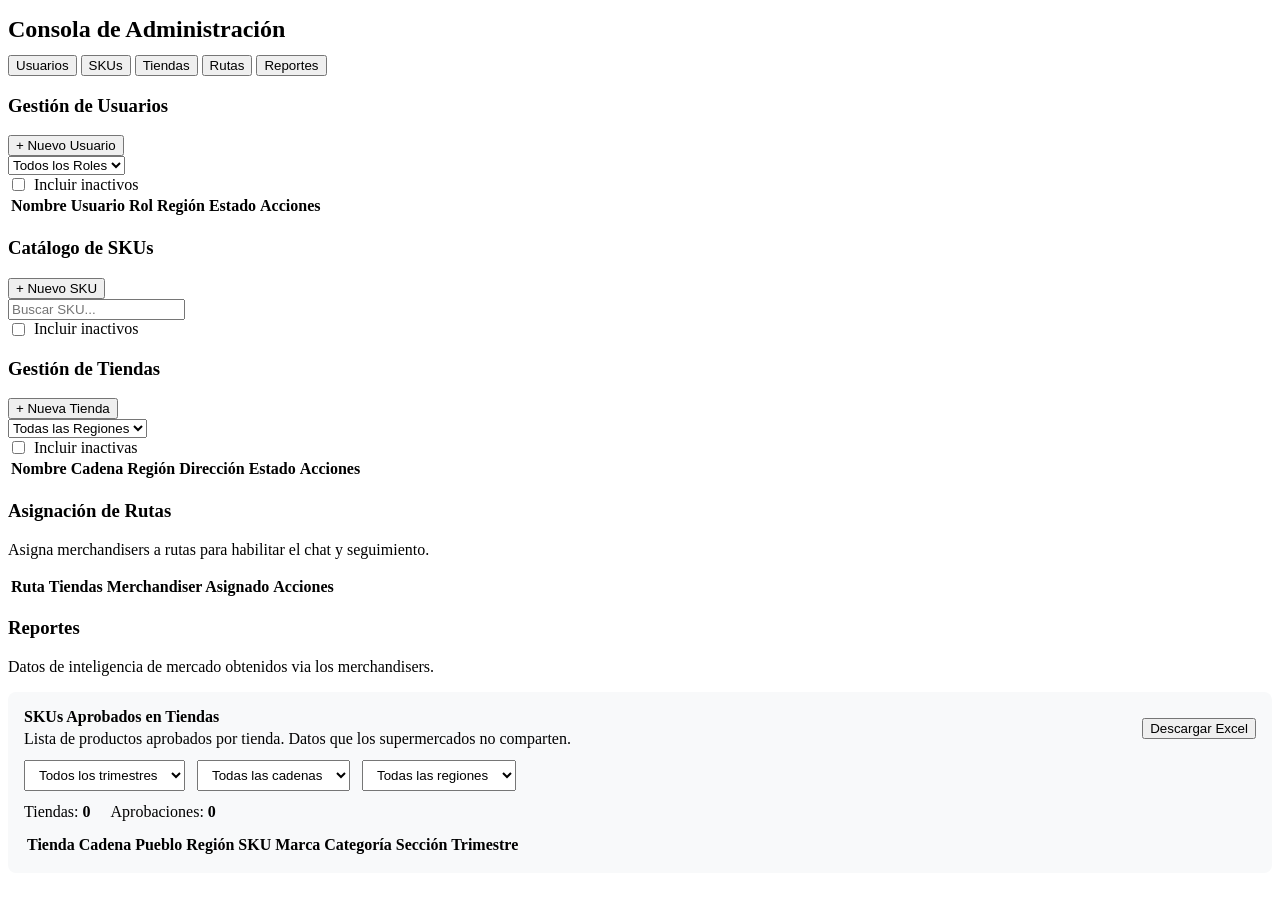
==== frontend/index.html @ 36f2b001 "Photo picker: label SKUs that already have a photo When associating a new photo with SKUs, each SKU " ====
<!DOCTYPE html>
<html lang="es">
<head>
  <meta charset="UTF-8">
  <meta name="viewport" content="width=device-width, initial-scale=1.0, user-scalable=no">
  <meta name="apple-mobile-web-app-capable" content="yes">
  <meta name="apple-mobile-web-app-status-bar-style" content="default">
  <meta name="theme-color" content="#2563eb">
  <meta name="description" content="Shelf audit and store visit management for Ito merchandisers">
  <title>Ito Merchandising</title>
  <link rel="preconnect" href="https://fonts.googleapis.com">
  <link rel="stylesheet" href="https://fonts.googleapis.com/css2?family=Figtree:wght@400;500;600;700;800&display=swap">
  <link rel="stylesheet" href="/css/style.css?v=20261117c">
  <link rel="manifest" href="/manifest.json">
  <link rel="apple-touch-icon" href="/icons/icon-192.png">
</head>
<body>

  <!-- ═══ Login Page ═══ -->
  <div id="login-page" class="login-wrapper" style="display:none;">
    <form class="login-card" onsubmit="handleLogin(event)">
      <h2>Ito Merchandising</h2>
      <div class="form-group">
        <label for="login-user">Usuario</label>
        <input id="login-user" type="text" placeholder="Ingrese usuario" required>
      </div>
      <div class="form-group">
        <label for="login-pass">Contraseña</label>
        <input id="login-pass" type="password" placeholder="Ingrese contraseña" required>
      </div>
      <button type="submit" class="btn btn-primary btn-block">Iniciar Sesión</button>
      <p class="meta" style="text-align:center;margin-top:16px;">
        Demo: admin / admin123 &nbsp;|&nbsp; merch1 / merch123
      </p>
    </form>
  </div>

  <!-- ═══ Main App ═══ -->
  <div id="app" style="display:none;">

    <!-- Header -->
    <header class="app-header">
      <h1>Ito</h1>
      <div style="display:flex;align-items:center;gap:10px;">
        <span class="user-info" id="header-name"></span>
        <button onclick="handleLogout()">Salir</button>
      </div>
    </header>

    <!-- Nav Tabs -->
    <nav class="nav-tabs">
      <button data-page="visit" class="active" onclick="navigateTo('visit')">Visita Tienda</button>
      <button data-page="chat" id="nav-chat" onclick="navigateTo('chat')" style="display:none;">Chat</button>
      <button data-page="route-history" id="nav-route-history" onclick="navigateTo('route-history')" style="display:none;">Por Ruta</button>
      <button data-page="dashboard" id="nav-dashboard" onclick="navigateTo('dashboard')" style="display:none;">Dashboard</button>
      <button data-page="approvals" onclick="navigateTo('approvals')">SKUs</button>
      <button data-page="admin" id="nav-admin" onclick="navigateTo('admin')" style="display:none;">Admin</button>
    </nav>

    <!-- ═══ Page: New Visit (4-Step Wizard) ═══ -->
    <div id="page-visit" class="page active">
      <div class="container">

        <!-- Step Indicator (3 main steps: Llegada, Segmentos, Enviar) -->
        <div class="step-indicator-row">
          <div class="step-indicator" id="step-indicator">
            <span class="step active" data-step="1">1</span>
            <span class="step" data-step="2">2</span>
            <span class="step" data-step="5">3</span>
          </div>
        </div>

        <!-- Step 0: Store Selection (before starting) -->
        <div id="visit-step-0" class="visit-step active">
          <div class="card route-progress-card" id="todays-route-card">
            <!-- Search bar -->
            <div class="search-container" style="margin-bottom: 16px;">
              <input type="text" id="store-search" placeholder="Buscar tienda..." oninput="onStoreSearch(this.value)" onfocus="onStoreSearchFocus()" autocomplete="off">
              <div class="search-dropdown" id="search-dropdown"></div>
            </div>

            <!-- Today's Route Progress -->
            <div class="route-progress-header">
              <h3 id="todays-route-title">Ruta de Hoy</h3>
              <span class="route-progress-badge" id="route-progress-badge">0/0</span>
            </div>
            <div class="route-progress-list" id="todays-route-list">
              <p class="meta">Cargando ruta...</p>
            </div>

            <button class="btn btn-primary btn-block" onclick="startVisit()" id="btn-start-visit" disabled style="margin-top: 16px;">
              Iniciar Visita
            </button>
          </div>
        </div>

        <!-- Step 1: Arrival Photo (Proof of Presence) -->
        <div id="visit-step-1" class="visit-step">
          <div class="card">
            <h3>Paso 1: Foto de Llegada</h3>
            <p class="meta">Tome una foto del frente de la tienda como prueba de presencia.</p>
            <div class="photo-capture-area" id="arrival-photo-area">
              <button class="btn btn-primary btn-block" onclick="capturePhoto('arrival_proof')">
                📷 Tomar Foto de Llegada
              </button>
              <input type="file" accept="image/*" capture="environment" id="camera-arrival" style="display:none">
              <div class="photo-preview" id="arrival-preview"></div>
            </div>
            <div class="step-nav-buttons" style="margin-top:12px; display:flex; gap:8px;">
              <button class="btn btn-outline" onclick="prevStep()">← Volver</button>
              <button class="btn btn-primary" onclick="nextStep()" id="btn-step1-next" disabled style="flex:1;">
                Siguiente →
              </button>
            </div>
          </div>
        </div>

        <!-- Step 2: Segment Selection -->
        <div id="visit-step-2" class="visit-step">
          <div class="card">
            <h3>Paso 2: Seleccionar Sección</h3>
            <p class="meta">Seleccione la sección de la tienda donde va a trabajar. Complete todas para enviar la visita.</p>

            <div class="segment-grid" id="segment-grid">
              <button class="segment-card" data-segment="produce" data-status="pendiente" onclick="enterSegment('produce')">
                <div class="segment-icon">🥬</div>
                <div class="segment-name">Produce</div>
                <div class="segment-status" id="segment-status-produce">Pendiente</div>
              </button>
              <button class="segment-card" data-segment="provisiones" data-status="pendiente" onclick="enterSegment('provisiones')">
                <div class="segment-icon">🥫</div>
                <div class="segment-name">Provisiones</div>
                <div class="segment-status" id="segment-status-provisiones">Pendiente</div>
              </button>
              <button class="segment-card" data-segment="congelados" data-status="pendiente" onclick="enterSegment('congelados')">
                <div class="segment-icon">🧊</div>
                <div class="segment-name">Congelados</div>
                <div class="segment-status" id="segment-status-congelados">Pendiente</div>
              </button>
            </div>

            <div class="step-nav-buttons" style="margin-top:24px; display:flex; gap:8px;">
              <button class="btn btn-outline" onclick="prevStep()">← Volver</button>
              <button class="btn btn-success" onclick="goToSubmit()" id="btn-go-submit" style="flex:1;" disabled>
                Revisar y Enviar →
              </button>
            </div>
            <p class="meta segment-submit-hint" id="segment-submit-hint" aria-live="polite"></p>
          </div>
        </div>

        <!-- Step 3: Segment SKU Report (cajas puestas / faltaron + photos) -->
        <div id="visit-step-3" class="visit-step">
          <div class="segment-quick-nav" id="segment-quick-nav">
            <button class="segment-tab" data-segment="produce" onclick="switchSegment('produce')">
              <span class="segment-tab-icon">🥬</span>
              <span class="segment-tab-label">Produce</span>
              <span class="segment-tab-status" id="segment-tab-status-produce">0</span>
            </button>
            <button class="segment-tab" data-segment="provisiones" onclick="switchSegment('provisiones')">
              <span class="segment-tab-icon">🥫</span>
              <span class="segment-tab-label">Provisiones</span>
              <span class="segment-tab-status" id="segment-tab-status-provisiones">0</span>
            </button>
            <button class="segment-tab" data-segment="congelados" onclick="switchSegment('congelados')">
              <span class="segment-tab-icon">🧊</span>
              <span class="segment-tab-label">Congelados</span>
              <span class="segment-tab-status" id="segment-tab-status-congelados">0</span>
            </button>
          </div>

          <div class="skr">
            <header class="skr-header">
              <div class="skr-header-top">
                <div class="skr-titles">
                  <button class="skr-back" onclick="exitSegment()">← Segmentos</button>
                  <div class="skr-eyebrow" id="skr-eyebrow">Visita</div>
                  <h2 class="skr-store" id="skr-store"></h2>
                  <div class="skr-sub" id="skr-sub"></div>
                </div>
                <button class="skr-icon-btn" aria-label="Buscar SKU" aria-controls="skr-search" onclick="toggleSkuSearch()">
                  <svg aria-hidden="true" width="20" height="20" viewBox="0 0 24 24" fill="none" stroke="currentColor" stroke-width="2" stroke-linecap="round" stroke-linejoin="round"><circle cx="11" cy="11" r="7"></circle><path d="M20 20l-3.5-3.5"></path></svg>
                </button>
              </div>

              <div class="skr-search" id="skr-search" hidden>
                <label for="skr-search-input" class="sr-only">Buscar SKU</label>
                <input type="search" id="skr-search-input" placeholder="Buscar por nombre o código" autocomplete="off" oninput="onSkuSearch(this.value)">
              </div>

              <div class="skr-totals">
                <div class="skr-total skr-total-p">
                  <div class="skr-total-label">
                    <svg aria-hidden="true" width="14" height="14" viewBox="0 0 24 24" fill="none" stroke="currentColor" stroke-width="2.2" stroke-linecap="round" stroke-linejoin="round"><path d="M21 8l-9-5-9 5 9 5 9-5z"></path><path d="M3 8v8l9 5 9-5V8"></path></svg>
                    Cajas puestas
                  </div>
                  <div class="skr-total-num" id="skr-tot-p">0</div>
                  <div class="skr-total-hint">De inventario a góndola</div>
                </div>
                <div class="skr-total skr-total-f">
                  <div class="skr-total-label">
                    <svg aria-hidden="true" width="14" height="14" viewBox="0 0 24 24" fill="none" stroke="currentColor" stroke-width="2.2" stroke-linecap="round" stroke-linejoin="round"><path d="M12 9v4"></path><path d="M12 17h.01"></path><path d="M10.3 3.9L2.4 18a2 2 0 001.7 3h15.8a2 2 0 001.7-3L13.7 3.9a2 2 0 00-3.4 0z"></path></svg>
                    Cajas que faltaron
                  </div>
                  <div class="skr-total-num" id="skr-tot-f">0</div>
                  <div class="skr-total-hint">Oportunidad perdida</div>
                </div>
              </div>

              <div class="skr-chips" role="group" aria-label="Filtrar SKUs">
                <button class="skr-chip" id="skr-chip-all" aria-pressed="true" onclick="setSkuFilter('all')">Todos (<span id="skr-n-all">0</span>)</button>
                <button class="skr-chip" id="skr-chip-pending" aria-pressed="false" onclick="setSkuFilter('pending')">Sin registrar (<span id="skr-n-pending">0</span>)</button>
                <button class="skr-chip" id="skr-chip-missing" aria-pressed="false" onclick="setSkuFilter('missing')">Con faltantes (<span id="skr-n-missing">0</span>)</button>
              </div>
            </header>

            <div class="skr-list" id="skr-list"></div>

            <footer class="skr-footer">
              <div class="skr-footer-stats">
                <div id="skr-touched">0 de 0 SKUs registrados</div>
                <div class="skr-footer-tot"><span class="skr-p" id="skr-foot-p">0 puestas</span> · <span class="skr-f" id="skr-foot-f">0 faltaron</span></div>
              </div>
              <button class="skr-save" id="btn-completar-seccion" onclick="completarSeccion(this)">Completar sección</button>
            </footer>
          </div>

          <input type="file" accept="image/*" capture="environment" id="camera-sku-photo" style="display:none">

          <!-- Photo → SKUs picker -->
          <div class="skr-sheet" id="skr-photo-sheet" hidden onclick="if (event.target === this) closePhotoSheet()">
            <div class="skr-sheet-inner" role="dialog" aria-modal="true" aria-labelledby="skr-sheet-title">
              <div class="skr-sheet-head">
                <h3 id="skr-sheet-title">¿Qué SKUs aparecen en la foto?</h3>
                <button class="skr-icon-btn" aria-label="Cerrar" onclick="closePhotoSheet()">
                  <svg aria-hidden="true" width="18" height="18" viewBox="0 0 24 24" fill="none" stroke="currentColor" stroke-width="2.4" stroke-linecap="round"><path d="M6 6l12 12"></path><path d="M18 6L6 18"></path></svg>
                </button>
              </div>
              <img class="skr-sheet-photo" id="skr-sheet-photo" alt="Foto de la góndola">
              <p class="skr-sheet-hint">Marque todos los productos que se ven en la foto. La foto quedará guardada en cada uno.</p>
              <p class="skr-sheet-progress" id="skr-sheet-progress" aria-live="polite"></p>
              <ul class="skr-sheet-list" id="skr-sheet-list"></ul>
              <div class="skr-sheet-foot">
                <button class="skr-btn-ghost" onclick="closePhotoSheet()">Cancelar</button>
                <button class="skr-save" id="skr-sheet-confirm" onclick="confirmPhotoSheet()">Asociar</button>
              </div>
            </div>
          </div>
        </div>

        <!-- Step 3 (indicator): Completar visita -->
        <div id="visit-step-5" class="visit-step">
          <div class="card">
            <h3>Paso 3: Revisar y Enviar</h3>
            <div class="visit-summary" id="visit-summary"></div>
            <div class="form-group" style="margin-top:16px;">
              <label for="visit-notes">Observaciones de la visita</label>
              <textarea id="visit-notes" rows="4" placeholder="Opcional: disponibilidad de producto, condición de góndolas, problemas de inventario…"></textarea>
            </div>
            <div class="step-nav-buttons" style="margin-top:12px; display:flex; gap:8px;">
              <button class="btn btn-outline" onclick="backToSegmentWork()">← Volver</button>
              <button id="btn-submit-visit" class="btn btn-success" onclick="submitVisit()" style="flex:1;">
                Enviar Visita
              </button>
            </div>
          </div>
        </div>

      </div>
    </div>

    <!-- ═══ Page: Chat (Merchandiser) ═══ -->
    <div id="page-chat" class="page">
      <div class="container">
        <div class="chat-page-header">
          <h2>Chat con Supervisor</h2>
          <span class="chat-ws-status" id="merch-chat-ws-status">Conectando...</span>
        </div>

        <div class="chat-panel chat-panel-fullpage" id="merch-chat-panel">
          <div class="chat-messages" id="merch-chat-messages">
            <div class="chat-empty-state">
              <p>No hay mensajes aún</p>
              <p class="meta">Los mensajes del supervisor aparecerán aquí</p>
            </div>
          </div>
          <div class="chat-composer" id="merch-chat-composer">
            <!-- Tagged reference preview (when tagging an image) -->
            <div class="chat-reference-preview" id="merch-chat-reference-preview" style="display:none;">
              <div class="reference-card">
                <img class="reference-thumbnail" id="merch-reference-thumbnail" src="" alt="">
                <div class="reference-info">
                  <span class="reference-store" id="merch-reference-store"></span>
                  <span class="reference-meta" id="merch-reference-meta"></span>
                </div>
                <button class="reference-remove" onclick="removeMerchTaggedReference()" title="Eliminar referencia">&times;</button>
              </div>
            </div>
            <div class="chat-input-row">
              <textarea id="merch-chat-input" placeholder="Escribe un mensaje..." rows="1"></textarea>
              <button class="btn btn-primary chat-send-btn" onclick="sendMerchChatMessage()" id="merch-chat-send-btn">
                Enviar
              </button>
            </div>
          </div>
        </div>
      </div>
    </div>

    <!-- ═══ Page: Route History (Admin only) - Visit Administration ═══ -->
    <div id="page-route-history" class="page">
      <!-- Visit Swiper Container -->
      <div class="visit-swiper" id="visit-swiper">
        <div class="visit-swiper-track" id="visit-swiper-track">
          <!-- Visit cards will be rendered here -->
        </div>
      </div>

      <!-- Swipe indicators -->
      <div class="visit-nav-hint" id="visit-nav-hint">
        <span class="swipe-hint-left">← Anterior</span>
        <span class="visit-counter" id="visit-counter">1 / 10</span>
        <span class="swipe-hint-right">Siguiente →</span>
      </div>

      <!-- Loading state -->
      <div class="visit-loading" id="visit-loading">
        <div class="spinner"></div>
        <p>Cargando visitas...</p>
      </div>

      <!-- Empty state -->
      <div class="visit-empty" id="visit-empty" style="display:none;">
        <p>No hay visitas pendientes de revisión</p>
      </div>
    </div>

    <!-- ═══ Page: Dashboard ═══ -->
    <div id="page-dashboard" class="page">
      <div class="container wide">
        <h2 style="margin:16px 0 12px;">Dashboard Ejecutivo</h2>

        <!-- Filters -->
        <div class="filters-bar">
          <select id="filter-region" onchange="refreshDashboard()">
            <option value="">Todas las Regiones</option>
          </select>
          <div class="date-quick-filters">
            <button class="quick-filter-btn" data-range="today" onclick="setDateFilter('today')">Hoy</button>
            <button class="quick-filter-btn" data-range="week" onclick="setDateFilter('week')">Esta Semana</button>
            <button class="quick-filter-btn" data-range="month" onclick="setDateFilter('month')">Este Mes</button>
          </div>
          <input type="date" id="filter-date-from" onchange="setCustomDateFilter()">
          <input type="date" id="filter-date-to" onchange="setCustomDateFilter()">
        </div>

        <!-- Summary Stats -->
        <div class="stats-grid">
          <div class="stat-card">
            <div class="stat-value" id="stat-visits">-</div>
            <div class="stat-label">Visitas</div>
          </div>
          <div class="stat-card">
            <div class="stat-value" id="stat-coverage">-</div>
            <div class="stat-label">Cobertura</div>
          </div>
          <div class="stat-card">
            <div class="stat-value" id="stat-gondola-llena" style="color:var(--success)">-</div>
            <div class="stat-label">Góndola Llena</div>
          </div>
          <div class="stat-card">
            <div class="stat-value" id="stat-se-relleno" style="color:var(--primary)">-</div>
            <div class="stat-label">Se Rellenó</div>
          </div>
          <div class="stat-card">
            <div class="stat-value" id="stat-orden" style="color:var(--warning)">-</div>
            <div class="stat-label">Orden</div>
          </div>
          <div class="stat-card">
            <div class="stat-value" id="stat-agotado" style="color:#7c3aed">-</div>
            <div class="stat-label">Agotado</div>
          </div>
        </div>

        <!-- By Store Table -->
        <div class="card">
          <h3>Desempeño por Tienda</h3>
          <div class="table-wrapper">
            <table>
              <thead>
                <tr>
                  <th>Tienda</th><th>Región</th><th>Visitas</th>
                  <th>Llena</th><th>Rellenó</th><th>Orden</th><th>Agotado</th>
                </tr>
              </thead>
              <tbody id="store-table-body"></tbody>
            </table>
          </div>
        </div>

      </div>
    </div>

    <!-- ═══ Page: SKU Approvals (Workflow A) ═══ -->
    <div id="page-approvals" class="page">
      <div class="container">
        <h2 style="margin:16px 0 12px;">SKUs Aprobados por Tienda</h2>
        <div class="form-group">
          <label>Seleccionar Tienda</label>
          <select id="approval-store-select" onchange="loadStoreApprovals()">
            <option value="">Seleccione una tienda...</option>
          </select>
        </div>

        <div id="approval-editor" style="display:none;">
          <div class="card">
            <h3>SKUs Aprobados</h3>
            <p class="meta">Marque los SKUs que están aprobados para esta tienda este trimestre.</p>
            <ul class="sku-list" id="approval-sku-list"></ul>
            <button class="btn btn-primary btn-block" onclick="saveApprovals()" style="margin-top:12px;">
              Guardar Cambios
            </button>
          </div>
        </div>
      </div>
    </div>

  </div>

    <!-- ═══ Page: Admin Console ═══ -->
    <div id="page-admin" class="page">
      <div class="container wide">
        <h2 style="margin:16px 0 12px;">Consola de Administración</h2>

        <!-- Admin Sub-tabs -->
        <div class="admin-tabs">
          <button class="admin-tab active" data-admin-tab="users" onclick="showAdminTab('users')">Usuarios</button>
          <button class="admin-tab" data-admin-tab="skus" onclick="showAdminTab('skus')">SKUs</button>
          <button class="admin-tab" data-admin-tab="stores" onclick="showAdminTab('stores')">Tiendas</button>
          <button class="admin-tab" data-admin-tab="routes" onclick="showAdminTab('routes')">Rutas</button>
          <button class="admin-tab" data-admin-tab="reports" onclick="showAdminTab('reports')">Reportes</button>
        </div>

        <!-- Admin: Users Management -->
        <div id="admin-tab-users" class="admin-panel active">
          <div class="admin-header">
            <h3>Gestión de Usuarios</h3>
            <button class="btn btn-primary" onclick="showUserModal()">+ Nuevo Usuario</button>
          </div>
          <div class="filters-bar">
            <select id="admin-users-role" onchange="loadAdminUsers()">
              <option value="">Todos los Roles</option>
              <option value="merchandiser">Merchandiser</option>
              <option value="supervisor">Supervisor</option>
              <option value="admin">Admin</option>
            </select>
            <label style="display:flex;align-items:center;gap:6px;">
              <input type="checkbox" id="admin-users-inactive" onchange="loadAdminUsers()"> Incluir inactivos
            </label>
          </div>
          <div class="table-wrapper">
            <table>
              <thead>
                <tr>
                  <th>Nombre</th><th>Usuario</th><th>Rol</th><th>Región</th><th>Estado</th><th>Acciones</th>
                </tr>
              </thead>
              <tbody id="admin-users-table"></tbody>
            </table>
          </div>
        </div>

        <!-- Admin: SKUs Management -->
        <div id="admin-tab-skus" class="admin-panel">
          <div class="admin-header">
            <h3>Catálogo de SKUs</h3>
            <button class="btn btn-primary" onclick="showSkuModal()">+ Nuevo SKU</button>
          </div>
          <div class="filters-bar">
            <input type="text" id="admin-skus-search" placeholder="Buscar SKU..." oninput="filterSkuTable()">
            <label style="display:flex;align-items:center;gap:6px;">
              <input type="checkbox" id="admin-skus-inactive" onchange="loadAdminSkus()"> Incluir inactivos
            </label>
          </div>
          <div id="admin-skus-container"></div>
        </div>

        <!-- Admin: Stores Management -->
        <div id="admin-tab-stores" class="admin-panel">
          <div class="admin-header">
            <h3>Gestión de Tiendas</h3>
            <button class="btn btn-primary" onclick="showStoreModal()">+ Nueva Tienda</button>
          </div>
          <div class="filters-bar">
            <select id="admin-stores-region" onchange="loadAdminStores()">
              <option value="">Todas las Regiones</option>
            </select>
            <label style="display:flex;align-items:center;gap:6px;">
              <input type="checkbox" id="admin-stores-inactive" onchange="loadAdminStores()"> Incluir inactivas
            </label>
          </div>
          <div class="table-wrapper">
            <table>
              <thead>
                <tr>
                  <th>Nombre</th><th>Cadena</th><th>Región</th><th>Dirección</th><th>Estado</th><th>Acciones</th>
                </tr>
              </thead>
              <tbody id="admin-stores-table"></tbody>
            </table>
          </div>
        </div>

        <!-- Admin: Routes Management -->
        <div id="admin-tab-routes" class="admin-panel">
          <div class="admin-header">
            <h3>Asignación de Rutas</h3>
          </div>
          <p class="meta" style="margin:0 0 16px;">Asigna merchandisers a rutas para habilitar el chat y seguimiento.</p>
          <div class="table-wrapper">
            <table>
              <thead>
                <tr>
                  <th>Ruta</th><th>Tiendas</th><th>Merchandiser Asignado</th><th>Acciones</th>
                </tr>
              </thead>
              <tbody id="admin-routes-table"></tbody>
            </table>
          </div>
        </div>

        <!-- Admin: Reports -->
        <div id="admin-tab-reports" class="admin-panel">
          <div class="admin-header">
            <h3>Reportes</h3>
          </div>
          <p class="meta" style="margin:0 0 16px;">Datos de inteligencia de mercado obtenidos via los merchandisers.</p>

          <!-- Report: SKUs Aprobados -->
          <div class="report-card" style="background:#f8f9fa;border-radius:8px;padding:16px;margin-bottom:16px;">
            <div style="display:flex;justify-content:space-between;align-items:center;margin-bottom:12px;">
              <div>
                <h4 style="margin:0;">SKUs Aprobados en Tiendas</h4>
                <p class="meta" style="margin:4px 0 0;">Lista de productos aprobados por tienda. Datos que los supermercados no comparten.</p>
              </div>
              <button class="btn btn-primary" onclick="downloadApprovedSkusExcel()">Descargar Excel</button>
            </div>

            <!-- Filters -->
            <div class="filter-row" style="display:flex;gap:12px;margin-bottom:12px;flex-wrap:wrap;">
              <select id="report-filter-quarter" onchange="loadApprovedSkusReport()" style="padding:6px 10px;">
                <option value="">Todos los trimestres</option>
              </select>
              <select id="report-filter-chain" onchange="loadApprovedSkusReport()" style="padding:6px 10px;">
                <option value="">Todas las cadenas</option>
              </select>
              <select id="report-filter-region" onchange="loadApprovedSkusReport()" style="padding:6px 10px;">
                <option value="">Todas las regiones</option>
              </select>
            </div>

            <!-- Summary stats -->
            <div id="report-summary" style="display:flex;gap:20px;margin-bottom:12px;">
              <span class="meta">Tiendas: <strong id="report-total-stores">0</strong></span>
              <span class="meta">Aprobaciones: <strong id="report-total-approvals">0</strong></span>
            </div>

            <!-- Data table -->
            <div class="table-wrapper" style="max-height:400px;overflow:auto;">
              <table>
                <thead>
                  <tr>
                    <th>Tienda</th>
                    <th>Cadena</th>
                    <th>Pueblo</th>
                    <th>Región</th>
                    <th>SKU</th>
                    <th>Marca</th>
                    <th>Categoría</th>
                    <th>Sección</th>
                    <th>Trimestre</th>
                  </tr>
                </thead>
                <tbody id="report-approved-skus-table"></tbody>
              </table>
            </div>
          </div>
        </div>
      </div>
    </div>

  </div>

  <!-- ═══ Modals ═══ -->

  <!-- User Modal -->
  <div id="modal-user" class="modal" style="display:none;">
    <div class="modal-content">
      <div class="modal-header">
        <h3 id="modal-user-title">Nuevo Usuario</h3>
        <button class="modal-close" onclick="closeModal('modal-user')">&times;</button>
      </div>
      <form id="form-user" onsubmit="saveUser(event)">
        <input type="hidden" id="user-id">
        <div class="form-group">
          <label>Nombre Completo *</label>
          <input type="text" id="user-fullname" required>
        </div>
        <div class="form-group">
          <label>Usuario *</label>
          <input type="text" id="user-username" required>
        </div>
        <div class="form-group">
          <label>Contraseña <span id="user-pwd-hint">(requerido)</span></label>
          <input type="password" id="user-password">
        </div>
        <div class="form-group">
          <label>Rol *</label>
          <select id="user-role" required>
            <option value="merchandiser">Merchandiser</option>
            <option value="supervisor">Supervisor</option>
            <option value="admin">Admin</option>
          </select>
        </div>
        <div class="form-group">
          <label>Región</label>
          <input type="text" id="user-region" placeholder="Ej: Metro, Oeste, Sur...">
        </div>
        <div class="modal-footer">
          <button type="button" class="btn" onclick="closeModal('modal-user')">Cancelar</button>
          <button type="submit" class="btn btn-primary">Guardar</button>
        </div>
      </form>
    </div>
  </div>

  <!-- SKU Modal -->
  <div id="modal-sku" class="modal" style="display:none;">
    <div class="modal-content">
      <div class="modal-header">
        <h3 id="modal-sku-title">Nuevo SKU</h3>
        <button class="modal-close" onclick="closeModal('modal-sku')">&times;</button>
      </div>
      <form id="form-sku" onsubmit="saveSku(event)">
        <input type="hidden" id="sku-id">
        <div class="form-group">
          <label>Nombre del Producto *</label>
          <input type="text" id="sku-name" required>
        </div>
        <div class="form-group">
          <label>Marca *</label>
          <input type="text" id="sku-brand" required value="Ito">
        </div>
        <div class="form-group">
          <label>Categoría</label>
          <input type="text" id="sku-category" placeholder="Ej: Beverages, Dairy Alternative...">
        </div>
        <div class="form-group">
          <label>Código de Barras (UPC/EAN)</label>
          <input type="text" id="sku-barcode">
        </div>
        <div class="form-group">
          <label>URL de Imagen</label>
          <input type="url" id="sku-image" placeholder="https://...">
        </div>
        <div class="modal-footer">
          <button type="button" class="btn" onclick="closeModal('modal-sku')">Cancelar</button>
          <button type="submit" class="btn btn-primary">Guardar</button>
        </div>
      </form>
    </div>
  </div>

  <!-- Store Modal -->
  <div id="modal-store" class="modal" style="display:none;">
    <div class="modal-content">
      <div class="modal-header">
        <h3 id="modal-store-title">Nueva Tienda</h3>
        <button class="modal-close" onclick="closeModal('modal-store')">&times;</button>
      </div>
      <form id="form-store" onsubmit="saveStore(event)">
        <input type="hidden" id="store-id">
        <div class="form-group">
          <label>Nombre *</label>
          <input type="text" id="store-name" required placeholder="Ej: Pueblo Supermarket — Condado">
        </div>
        <div class="form-group">
          <label>Cadena</label>
          <input type="text" id="store-chain" placeholder="Ej: Pueblo, Econo, Selectos...">
        </div>
        <div class="form-group">
          <label>Región *</label>
          <input type="text" id="store-region" required placeholder="Ej: Metro, Oeste, Sur, Este...">
        </div>
        <div class="form-group">
          <label>Dirección</label>
          <input type="text" id="store-address">
        </div>
        <div class="form-row">
          <div class="form-group">
            <label>Latitud</label>
            <input type="number" step="any" id="store-lat">
          </div>
          <div class="form-group">
            <label>Longitud</label>
            <input type="number" step="any" id="store-lng">
          </div>
        </div>
        <div class="form-group">
          <label>Notas</label>
          <textarea id="store-notes" rows="2"></textarea>
        </div>
        <div class="modal-footer">
          <button type="button" class="btn" onclick="closeModal('modal-store')">Cancelar</button>
          <button type="submit" class="btn btn-primary">Guardar</button>
        </div>
      </form>
    </div>
  </div>

  <!-- Gondola Picker Modal -->
  <div id="modal-gondola-picker" class="modal" style="display:none;">
    <div class="modal-content modal-gondola-picker">
      <div class="modal-header">
        <h3>Seleccionar Grupo</h3>
        <button class="modal-close" onclick="closeModal('modal-gondola-picker')">&times;</button>
      </div>
      <div class="gondola-picker-body">
        <p class="meta">Seleccione el grupo de góndola para la foto DESPUÉS:</p>
        <div id="gondola-picker-grid" class="gondola-picker-grid"></div>
      </div>
    </div>
  </div>

  <!-- Order Quantity Modal -->
  <div id="modal-orden-qty" class="modal" style="display:none;">
    <div class="modal-content modal-orden-qty">
      <div class="modal-header">
        <h3>Orden de Producto</h3>
        <button class="modal-close" onclick="closeModal('modal-orden-qty')">&times;</button>
      </div>
      <div class="orden-qty-body">
        <input type="hidden" id="orden-sku-id">
        <p class="orden-sku-name" id="orden-sku-name"></p>
        <label class="orden-label">¿Cuántas cajas se están ordenando?</label>
        <select id="orden-qty-select" class="orden-qty-select">
          <option value="0">0 - Cancelar orden</option>
          <option value="1">1</option>
          <option value="2">2</option>
          <option value="3">3</option>
          <option value="4">4</option>
          <option value="5">5</option>
          <option value="6">6</option>
          <option value="7">7</option>
          <option value="8">8</option>
          <option value="9">9</option>
          <option value="10">10</option>
          <option value="11">11</option>
          <option value="12">12</option>
          <option value="13">13</option>
          <option value="14">14</option>
          <option value="15">15</option>
          <option value="16">16</option>
          <option value="17">17</option>
          <option value="18">18</option>
          <option value="19">19</option>
          <option value="20">20</option>
          <option value="21">21</option>
          <option value="22">22</option>
          <option value="23">23</option>
          <option value="24">24</option>
          <option value="25">25</option>
          <option value="26">26</option>
          <option value="27">27</option>
          <option value="28">28</option>
          <option value="29">29</option>
          <option value="30">30</option>
        </select>
        <div class="modal-footer">
          <button type="button" class="btn" onclick="closeModal('modal-orden-qty')">Cancelar</button>
          <button type="button" class="btn btn-primary" onclick="confirmOrdenQty()">Confirmar</button>
        </div>
      </div>
    </div>
  </div>

  <!-- Image Annotation Editor Modal -->
  <div id="modal-annotation" class="modal modal-fullscreen" style="display:none;">
    <div class="annotation-editor">
      <!-- Header -->
      <div class="annotation-header">
        <button class="btn btn-icon" onclick="closeAnnotationEditor()">
          <span class="icon-back">&larr;</span>
        </button>
        <div class="annotation-title">
          <span id="annotation-photo-type">BEFORE</span>
          <span class="annotation-subtitle" id="annotation-store-name"></span>
        </div>
        <div class="annotation-header-actions">
          <button class="btn btn-icon" onclick="annotationUndo()" id="btn-annotation-undo" disabled title="Deshacer">
            <span class="icon-undo">&#8630;</span>
          </button>
          <button class="btn btn-icon" onclick="annotationRedo()" id="btn-annotation-redo" disabled title="Rehacer">
            <span class="icon-redo">&#8631;</span>
          </button>
          <button class="btn btn-icon" onclick="annotationClear()" title="Limpiar todo">
            <span class="icon-clear">&#128465;</span>
          </button>
        </div>
      </div>

      <!-- Canvas Area -->
      <div class="annotation-canvas-container" id="annotation-canvas-container">
        <canvas id="annotation-canvas"></canvas>
      </div>

      <!-- Drawing Tools -->
      <div class="annotation-toolbar">
        <div class="annotation-tools">
          <button class="tool-btn active" data-tool="pen" onclick="setAnnotationTool('pen')" title="Lápiz">
            <span class="tool-icon">&#9999;</span>
          </button>
          <button class="tool-btn" data-tool="circle" onclick="setAnnotationTool('circle')" title="Círculo">
            <span class="tool-icon">&#9711;</span>
          </button>
          <button class="tool-btn" data-tool="rect" onclick="setAnnotationTool('rect')" title="Rectángulo">
            <span class="tool-icon">&#9634;</span>
          </button>
          <button class="tool-btn" data-tool="arrow" onclick="setAnnotationTool('arrow')" title="Flecha">
            <span class="tool-icon">&rarr;</span>
          </button>
        </div>
        <div class="annotation-options">
          <div class="color-picker">
            <button class="color-btn active" data-color="#ff0000" onclick="setAnnotationColor('#ff0000')" style="background:#ff0000;"></button>
            <button class="color-btn" data-color="#00ff00" onclick="setAnnotationColor('#00ff00')" style="background:#00ff00;"></button>
            <button class="color-btn" data-color="#0000ff" onclick="setAnnotationColor('#0000ff')" style="background:#0000ff;"></button>
            <button class="color-btn" data-color="#ffff00" onclick="setAnnotationColor('#ffff00')" style="background:#ffff00;"></button>
            <button class="color-btn" data-color="#ffffff" onclick="setAnnotationColor('#ffffff')" style="background:#ffffff;border:1px solid #ccc;"></button>
          </div>
          <div class="stroke-picker">
            <button class="stroke-btn" data-stroke="2" onclick="setAnnotationStroke(2)">
              <span style="font-size:10px;">S</span>
            </button>
            <button class="stroke-btn active" data-stroke="4" onclick="setAnnotationStroke(4)">
              <span style="font-size:14px;">M</span>
            </button>
            <button class="stroke-btn" data-stroke="8" onclick="setAnnotationStroke(8)">
              <span style="font-size:18px;">L</span>
            </button>
          </div>
        </div>
      </div>

      <!-- Share to Chat -->
      <div class="annotation-footer">
        <button class="btn btn-primary btn-block" onclick="showAnnotationShareDialog()">
          Compartir en Chat
        </button>
      </div>
    </div>
  </div>

  <!-- Annotation Share Dialog -->
  <div id="modal-annotation-share" class="modal" style="display:none;">
    <div class="modal-content">
      <div class="modal-header">
        <h3>Compartir en Chat</h3>
        <button class="modal-close" onclick="closeModal('modal-annotation-share')">&times;</button>
      </div>
      <div class="annotation-share-body">
        <div class="annotation-share-preview">
          <img id="annotation-share-preview-img" src="" alt="Preview">
          <span class="annotation-share-badge" id="annotation-share-badge">BEFORE</span>
        </div>
        <div class="form-group">
          <label>Mensaje</label>
          <textarea id="annotation-share-message" rows="3" placeholder="Escribe un comentario sobre esta imagen..."></textarea>
        </div>
      </div>
      <div class="modal-footer">
        <button type="button" class="btn" onclick="closeModal('modal-annotation-share')">Cancelar</button>
        <button type="button" class="btn btn-primary" onclick="sendAnnotationToChat()">Enviar</button>
      </div>
    </div>
  </div>

  <script src="/js/api.js?v=20261117c"></script>
  <script src="/js/app.js?v=20261117c"></script>
  <script>
    // Register service worker for PWA
    if ('serviceWorker' in navigator) {
      navigator.serviceWorker.register('/sw.js')
        .then(() => console.log('Service Worker registered'))
        .catch((err) => console.log('Service Worker registration failed:', err));
    }
  </script>
</body>
</html>
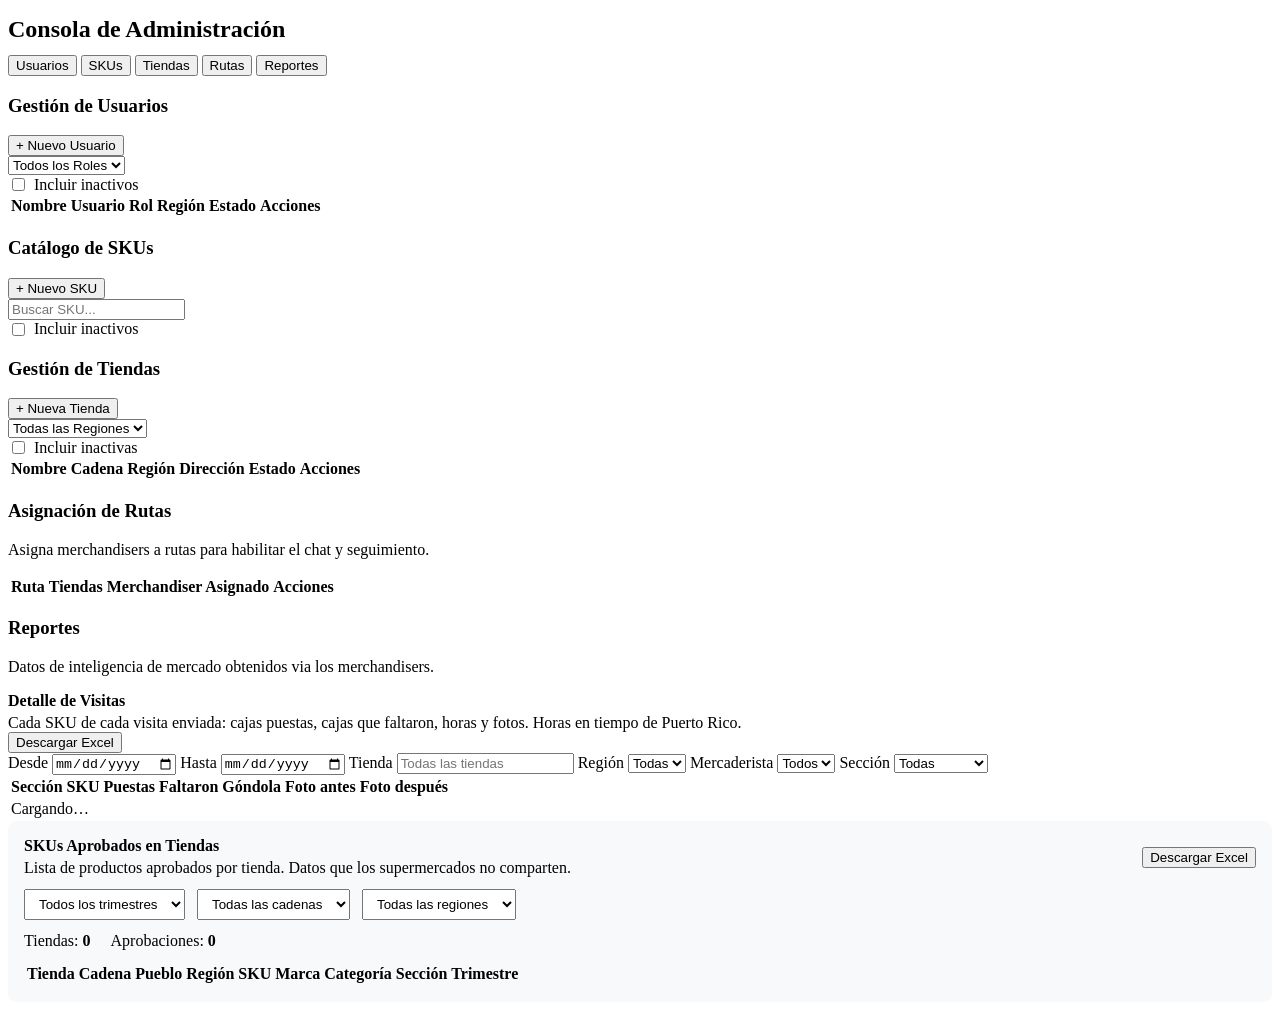
==== commit 6a6620bb: "Add "Detalle de Visitas" report: every SKU of every submitted visit Admin → Reportes gets the most g" ====
--- a/frontend/index.html
+++ b/frontend/index.html
@@ -10,7 +10,7 @@
   <title>Ito Merchandising</title>
   <link rel="preconnect" href="https://fonts.googleapis.com">
   <link rel="stylesheet" href="https://fonts.googleapis.com/css2?family=Figtree:wght@400;500;600;700;800&display=swap">
-  <link rel="stylesheet" href="/css/style.css?v=20261117c">
+  <link rel="stylesheet" href="/css/style.css?v=20261119b">
   <link rel="manifest" href="/manifest.json">
   <link rel="apple-touch-icon" href="/icons/icon-192.png">
 </head>
@@ -209,11 +209,12 @@
 
               <div class="skr-chips" role="group" aria-label="Filtrar SKUs">
                 <button class="skr-chip" id="skr-chip-all" aria-pressed="true" onclick="setSkuFilter('all')">Todos (<span id="skr-n-all">0</span>)</button>
-                <button class="skr-chip" id="skr-chip-pending" aria-pressed="false" onclick="setSkuFilter('pending')">Sin registrar (<span id="skr-n-pending">0</span>)</button>
+                <button class="skr-chip" id="skr-chip-pending" aria-pressed="false" onclick="setSkuFilter('pending')">Pendientes (<span id="skr-n-pending">0</span>)</button>
                 <button class="skr-chip" id="skr-chip-missing" aria-pressed="false" onclick="setSkuFilter('missing')">Con faltantes (<span id="skr-n-missing">0</span>)</button>
               </div>
             </header>
 
+            <div class="skr-pairs" id="skr-pairs"></div>
             <div class="skr-list" id="skr-list"></div>
 
             <footer class="skr-footer">
@@ -345,6 +346,12 @@
           <select id="filter-region" onchange="refreshDashboard()">
             <option value="">Todas las Regiones</option>
           </select>
+          <select id="filter-section" onchange="refreshDashboard()">
+            <option value="">Todas las Secciones</option>
+            <option value="produce">Produce</option>
+            <option value="provisiones">Provisiones</option>
+            <option value="congelados">Congelados</option>
+          </select>
           <div class="date-quick-filters">
             <button class="quick-filter-btn" data-range="today" onclick="setDateFilter('today')">Hoy</button>
             <button class="quick-filter-btn" data-range="week" onclick="setDateFilter('week')">Esta Semana</button>
@@ -354,48 +361,47 @@
           <input type="date" id="filter-date-to" onchange="setCustomDateFilter()">
         </div>
 
-        <!-- Summary Stats -->
-        <div class="stats-grid">
+        <!-- Summary: submitted visits only -->
+        <div class="stats-grid cajas-kpis">
           <div class="stat-card">
             <div class="stat-value" id="stat-visits">-</div>
-            <div class="stat-label">Visitas</div>
+            <div class="stat-label">Visitas enviadas</div>
           </div>
           <div class="stat-card">
-            <div class="stat-value" id="stat-coverage">-</div>
-            <div class="stat-label">Cobertura</div>
+            <div class="stat-value" id="stat-puestas">-</div>
+            <div class="stat-label"><span class="cajas-swatch cajas-swatch-p" aria-hidden="true"></span>Cajas puestas</div>
           </div>
           <div class="stat-card">
-            <div class="stat-value" id="stat-gondola-llena" style="color:var(--success)">-</div>
-            <div class="stat-label">Góndola Llena</div>
+            <div class="stat-value" id="stat-faltaron">-</div>
+            <div class="stat-label"><span class="cajas-swatch cajas-swatch-f" aria-hidden="true"></span>Cajas que faltaron</div>
           </div>
           <div class="stat-card">
-            <div class="stat-value" id="stat-se-relleno" style="color:var(--primary)">-</div>
-            <div class="stat-label">Se Rellenó</div>
-          </div>
-          <div class="stat-card">
-            <div class="stat-value" id="stat-orden" style="color:var(--warning)">-</div>
-            <div class="stat-label">Orden</div>
-          </div>
-          <div class="stat-card">
-            <div class="stat-value" id="stat-agotado" style="color:#7c3aed">-</div>
-            <div class="stat-label">Agotado</div>
-          </div>
-        </div>
-
-        <!-- By Store Table -->
+            <div class="stat-value" id="stat-rate">-</div>
+            <div class="stat-label">% colocación</div>
+          </div>
+        </div>
+
+        <!-- By store -->
         <div class="card">
-          <h3>Desempeño por Tienda</h3>
-          <div class="table-wrapper">
-            <table>
-              <thead>
-                <tr>
-                  <th>Tienda</th><th>Región</th><th>Visitas</th>
-                  <th>Llena</th><th>Rellenó</th><th>Orden</th><th>Agotado</th>
-                </tr>
-              </thead>
-              <tbody id="store-table-body"></tbody>
-            </table>
-          </div>
+          <div class="cajas-store-head">
+            <div>
+              <h3 style="margin:0;">Cajas por Tienda</h3>
+              <p class="meta" style="margin:2px 0 0;">% colocación = puestas ÷ (puestas + faltaron). Toque una tienda para ver sus SKUs.</p>
+            </div>
+            <label class="cajas-sort">Ordenar
+              <select id="cajas-sort" onchange="renderCajasStores()">
+                <option value="faltaron">Más cajas faltaron</option>
+                <option value="puestas">Más cajas puestas</option>
+                <option value="rate">Menor % colocación</option>
+                <option value="name">Nombre</option>
+              </select>
+            </label>
+          </div>
+          <div class="cajas-legend" aria-hidden="true">
+            <span><span class="cajas-swatch cajas-swatch-p"></span>Cajas puestas</span>
+            <span><span class="cajas-swatch cajas-swatch-f"></span>Cajas que faltaron</span>
+          </div>
+          <div id="cajas-store-list" class="cajas-store-list"><p class="meta">Cargando…</p></div>
         </div>
 
       </div>
@@ -535,6 +541,46 @@
             <h3>Reportes</h3>
           </div>
           <p class="meta" style="margin:0 0 16px;">Datos de inteligencia de mercado obtenidos via los merchandisers.</p>
+
+          <!-- Report: Detalle de Visitas (one row per SKU per submitted visit) -->
+          <div class="report-card detalle-card">
+            <div class="detalle-head">
+              <div>
+                <h4 style="margin:0;">Detalle de Visitas</h4>
+                <p class="meta" style="margin:4px 0 0;">Cada SKU de cada visita enviada: cajas puestas, cajas que faltaron, horas y fotos. Horas en tiempo de Puerto Rico.</p>
+              </div>
+              <button class="btn btn-primary" id="detalle-download" onclick="downloadDetalleCsv()">Descargar Excel</button>
+            </div>
+            <div class="detalle-filters">
+              <label>Desde <input type="date" id="detalle-from" onchange="loadDetalleReport()"></label>
+              <label>Hasta <input type="date" id="detalle-to" onchange="loadDetalleReport()"></label>
+              <label>Tienda
+                <input type="text" id="detalle-store" list="detalle-store-list" placeholder="Todas las tiendas" onchange="loadDetalleReport()" autocomplete="off">
+                <datalist id="detalle-store-list"></datalist>
+              </label>
+              <label>Región <select id="detalle-region" onchange="loadDetalleReport()"><option value="">Todas</option></select></label>
+              <label>Mercaderista <select id="detalle-merch" onchange="loadDetalleReport()"><option value="">Todos</option></select></label>
+              <label>Sección
+                <select id="detalle-section" onchange="loadDetalleReport()">
+                  <option value="">Todas</option><option value="produce">Produce</option>
+                  <option value="provisiones">Provisiones</option><option value="congelados">Congelados</option>
+                </select>
+              </label>
+            </div>
+            <div class="detalle-summary" id="detalle-summary" aria-live="polite"></div>
+            <div class="table-wrapper detalle-table-wrap">
+              <table class="detalle-table">
+                <thead>
+                  <tr>
+                    <th scope="col">Sección</th><th scope="col">SKU</th>
+                    <th scope="col" class="num">Puestas</th><th scope="col" class="num">Faltaron</th>
+                    <th scope="col">Góndola</th><th scope="col">Foto antes</th><th scope="col">Foto después</th>
+                  </tr>
+                </thead>
+                <tbody id="detalle-body"><tr><td colspan="7" class="meta">Cargando…</td></tr></tbody>
+              </table>
+            </div>
+          </div>
 
           <!-- Report: SKUs Aprobados -->
           <div class="report-card" style="background:#f8f9fa;border-radius:8px;padding:16px;margin-bottom:16px;">
@@ -885,8 +931,8 @@
     </div>
   </div>
 
-  <script src="/js/api.js?v=20261117c"></script>
-  <script src="/js/app.js?v=20261117c"></script>
+  <script src="/js/api.js?v=20261119b"></script>
+  <script src="/js/app.js?v=20261119b"></script>
   <script>
     // Register service worker for PWA
     if ('serviceWorker' in navigator) {
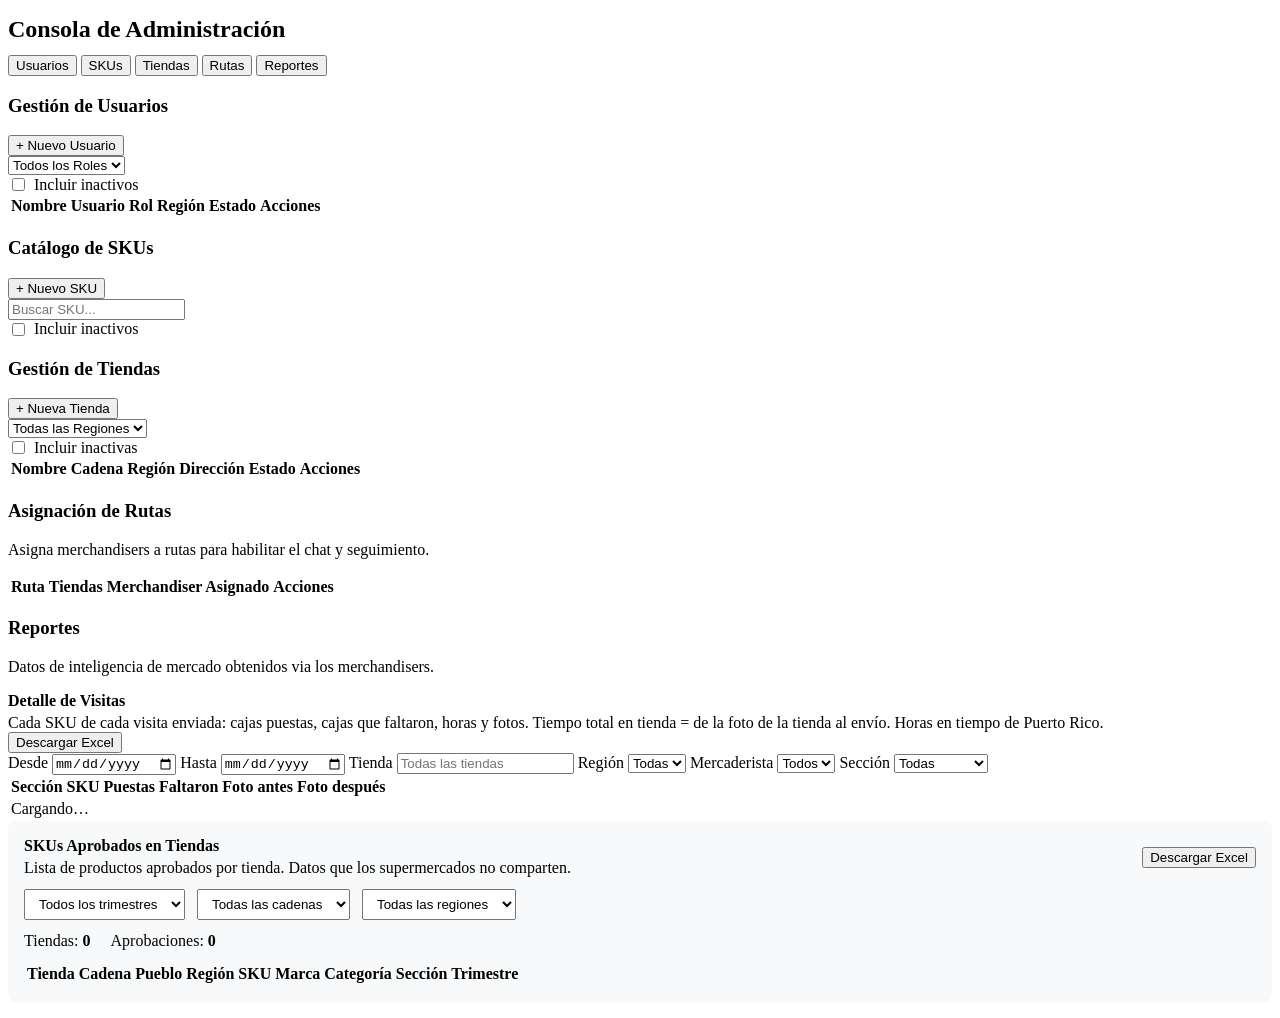
==== commit 56ab81bc: "Detalle report: drop Góndola column, label "Tiempo total en tienda" - Remove the Góndola # column fr" ====
--- a/frontend/index.html
+++ b/frontend/index.html
@@ -10,7 +10,7 @@
   <title>Ito Merchandising</title>
   <link rel="preconnect" href="https://fonts.googleapis.com">
   <link rel="stylesheet" href="https://fonts.googleapis.com/css2?family=Figtree:wght@400;500;600;700;800&display=swap">
-  <link rel="stylesheet" href="/css/style.css?v=20261119b">
+  <link rel="stylesheet" href="/css/style.css?v=20261119c">
   <link rel="manifest" href="/manifest.json">
   <link rel="apple-touch-icon" href="/icons/icon-192.png">
 </head>
@@ -547,7 +547,7 @@
             <div class="detalle-head">
               <div>
                 <h4 style="margin:0;">Detalle de Visitas</h4>
-                <p class="meta" style="margin:4px 0 0;">Cada SKU de cada visita enviada: cajas puestas, cajas que faltaron, horas y fotos. Horas en tiempo de Puerto Rico.</p>
+                <p class="meta" style="margin:4px 0 0;">Cada SKU de cada visita enviada: cajas puestas, cajas que faltaron, horas y fotos. Tiempo total en tienda = de la foto de la tienda al envío. Horas en tiempo de Puerto Rico.</p>
               </div>
               <button class="btn btn-primary" id="detalle-download" onclick="downloadDetalleCsv()">Descargar Excel</button>
             </div>
@@ -574,10 +574,10 @@
                   <tr>
                     <th scope="col">Sección</th><th scope="col">SKU</th>
                     <th scope="col" class="num">Puestas</th><th scope="col" class="num">Faltaron</th>
-                    <th scope="col">Góndola</th><th scope="col">Foto antes</th><th scope="col">Foto después</th>
+                    <th scope="col">Foto antes</th><th scope="col">Foto después</th>
                   </tr>
                 </thead>
-                <tbody id="detalle-body"><tr><td colspan="7" class="meta">Cargando…</td></tr></tbody>
+                <tbody id="detalle-body"><tr><td colspan="6" class="meta">Cargando…</td></tr></tbody>
               </table>
             </div>
           </div>
@@ -931,8 +931,8 @@
     </div>
   </div>
 
-  <script src="/js/api.js?v=20261119b"></script>
-  <script src="/js/app.js?v=20261119b"></script>
+  <script src="/js/api.js?v=20261119c"></script>
+  <script src="/js/app.js?v=20261119c"></script>
   <script>
     // Register service worker for PWA
     if ('serviceWorker' in navigator) {
